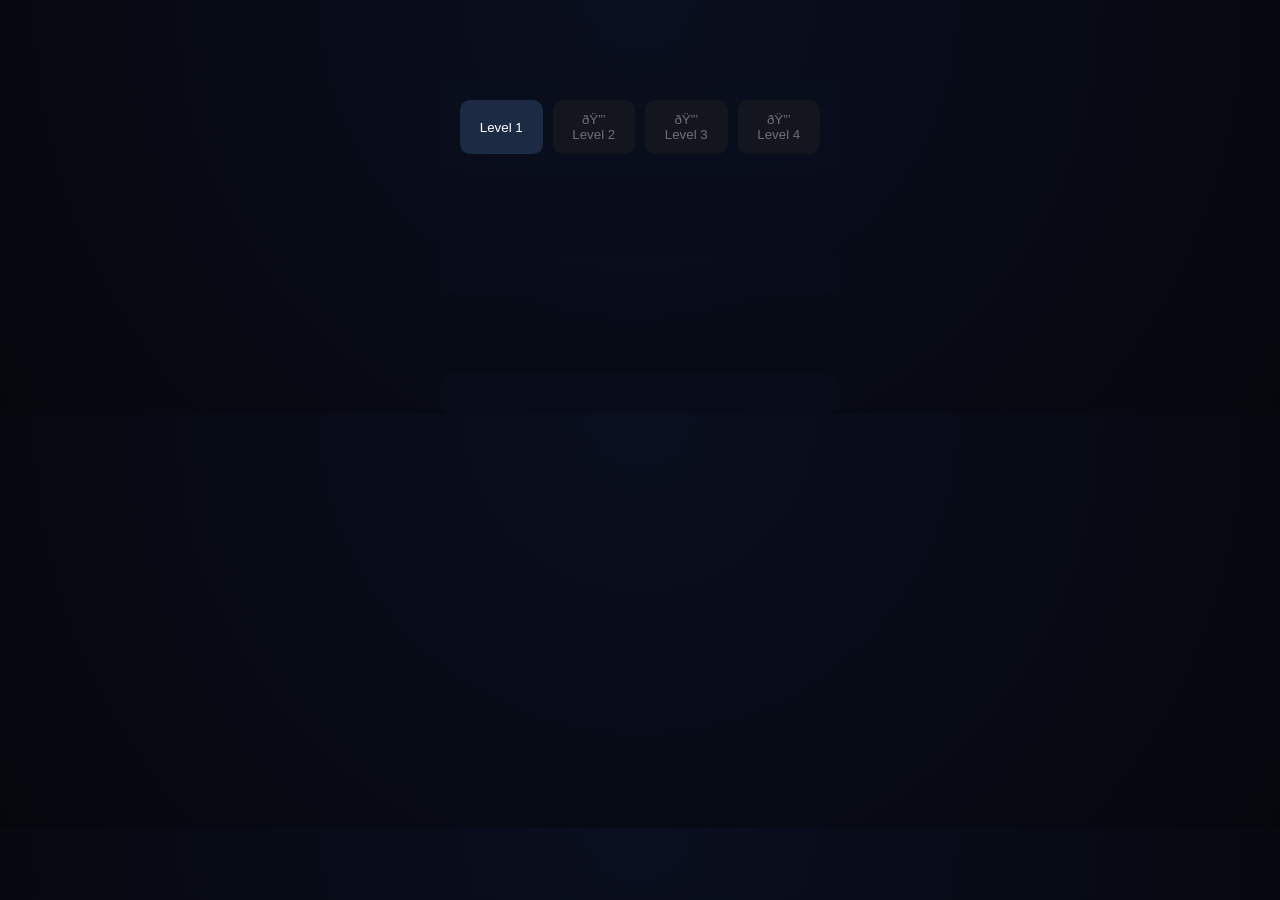
==== index.html @ d821d69b "Clean up index.html and fix function call Removed duplicate HTML structure and fixed onclick functio" ====
<!DOCTYPE html>
<html>
<head>
<meta charset="UTF-8" />
<title>Maze Levels Grid System</title>


</head>

<body>

<div id="menu"></div>
<canvas id="c" width="500" height="500"></canvas>

<div id="win" onclick="returnToMenu()">
LEVEL COMPLETE 🌟<br>
<span style="font-size:18px;">Click to return</span>
</div>

<!DOCTYPE html>
<html>
<head>
<meta charset="UTF-8" />
<title>Maze Levels Grid System</title>


</head>

<body>

<div id="menu"></div>
<canvas id="c" width="500" height="500"></canvas>

<div id="win" onclick="backToMenu()">
LEVEL COMPLETE 🌟<br>
<span style="font-size:18px;">Click to return</span>
</div>

<!DOCTYPE html>
<html>
<head>
<meta charset="UTF-8" />
<title>Maze Levels Grid System</title>

<link rel="stylesheet" href="main.css">
</head>

<body>

<div id="menu"></div>
<canvas id="c" width="500" height="500"></canvas>

<div id="win" onclick="backToMenu()">
LEVEL COMPLETE 🌟<br>
<span style="font-size:18px;">Click to return</span>
</div>



</body>
</html>

</body>

<script src="main.js"></script>
</html>

</body>
</html>
---- main.css ----
body {
  margin:0;
  background: radial-gradient(circle at top, #0a0f1f, #05070d);
  font-family: Arial;
  color:white;
  overflow:hidden;
}

#menu {
  display:grid;
  grid-template-columns: repeat(4, 1fr);
  gap:10px;
  padding:20px;
  width:360px;
  margin:auto;
  margin-top:80px;
  max-height:70vh;
  overflow-y:auto;
  background: rgba(10,15,31,0.4);
  border-radius:12px;
}

.level {
  padding:12px;
  border-radius:10px;
  border:none;
  cursor:pointer;
  background:#1c2a44;
  color:white;
}

.level.locked {
  opacity:0.4;
  background:#222;
  cursor:not-allowed;
}

canvas {
  display:none;
  background:#070a12;
  border:2px solid #2b3f66;
  border-radius:12px;
  box-shadow:0 0 25px rgba(80,120,255,0.25);
  margin:auto;
}

#win {
  position: fixed;
  inset: 0;
  display: none;
  align-items: center;
  justify-content: center;
  flex-direction: column;

  font-size: 42px;
  font-weight: bold;
  text-align: center;

  background: #05070d; /* solid blackout */
  color: #00e5ff;

  z-index: 9999;

  border: 6px solid #2b3f66;
  box-shadow:
    inset 0 0 60px rgba(0, 229, 255, 0.15),
    0 0 40px rgba(80, 120, 255, 0.35);

  cursor: pointer;
}
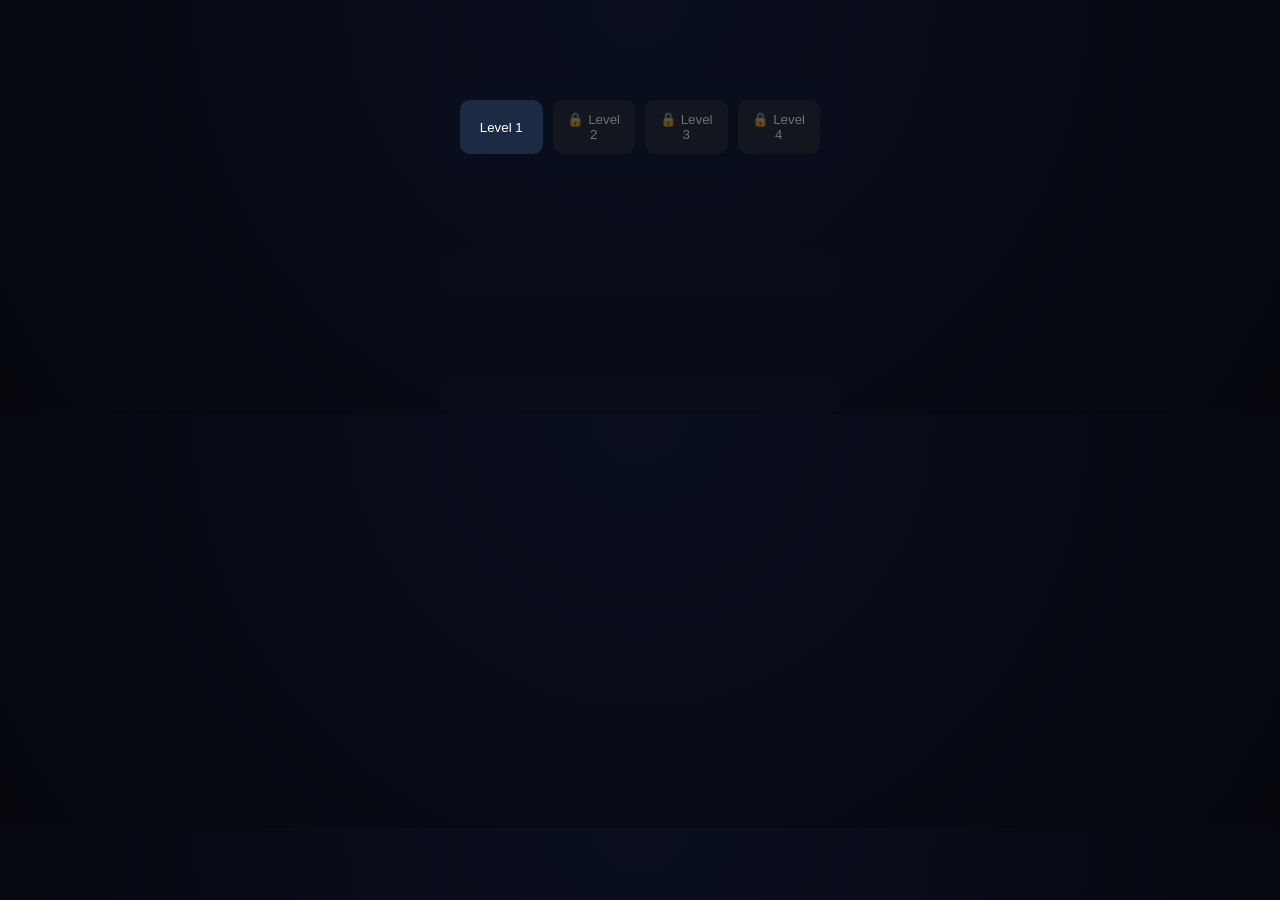
==== commit c0a41dbc: "Update page title to 'Maze - Levels'" ====
--- a/index.html
+++ b/index.html
@@ -2,7 +2,7 @@
 <html>
 <head>
 <meta charset="UTF-8" />
-<title>Maze Levels Grid System</title>
+<title>Maze - Levels</title>
 
 
 </head>
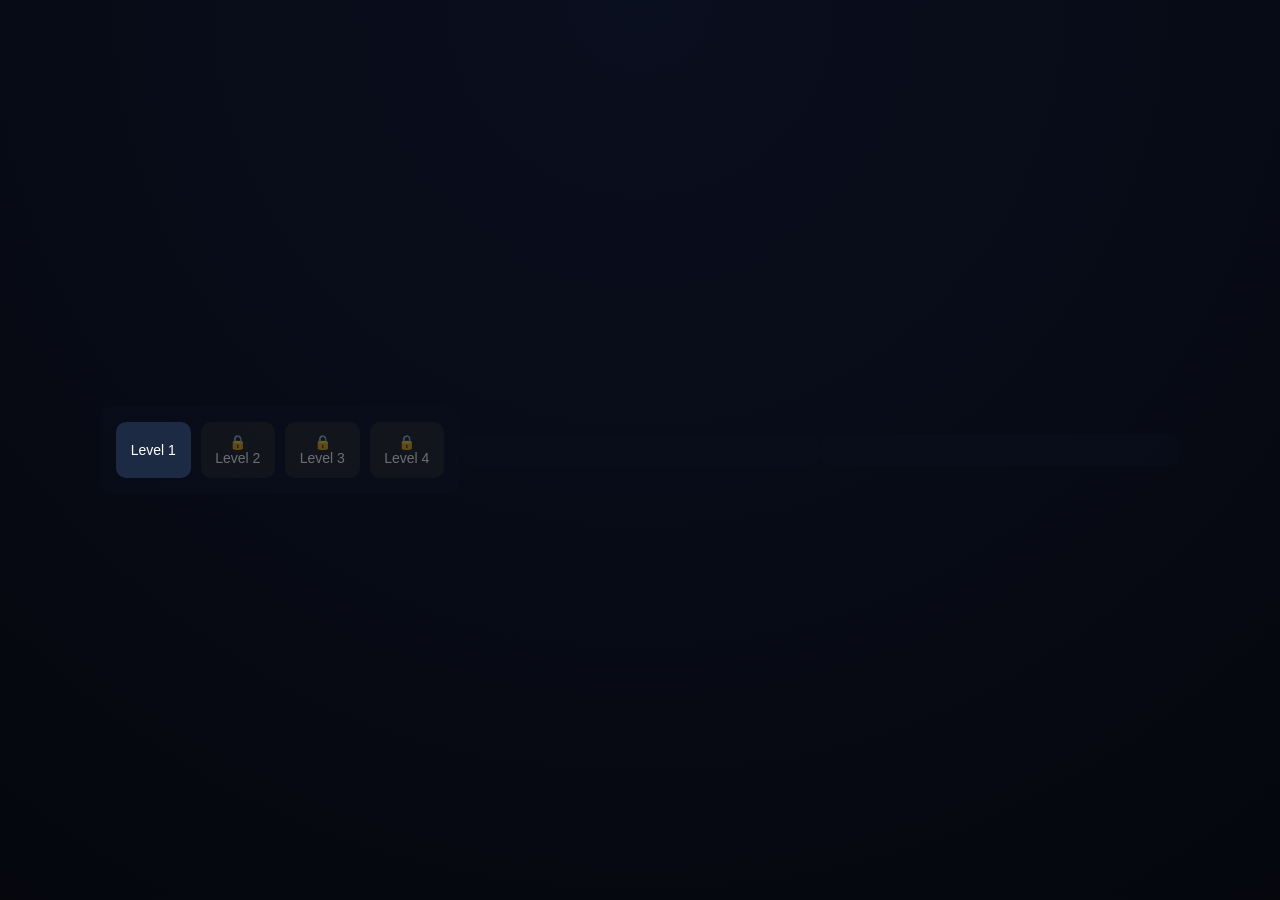
==== commit 1e2cd5e1: "Prevent zooming on gesture and wheel events Added event listeners to prevent zooming on gesture and " ====
--- a/index.html
+++ b/index.html
@@ -3,7 +3,7 @@
 <head>
 <meta charset="UTF-8" />
 <title>Maze - Levels</title>
-
+<meta name="viewport" content="width=device-width, initial-scale=1, maximum-scale=1, user-scalable=no">
 
 </head>
 
@@ -64,6 +64,12 @@
 
 <script src="main.js"></script>
 </html>
+<script>document.addEventListener('gesturestart', function (e) {
+  e.preventDefault();
+});
 
+document.addEventListener('wheel', function (e) {
+  if (e.ctrlKey) e.preventDefault(); // blocks ctrl + scroll zoom
+}, { passive: false });</script>
 </body>
 </html>
--- a/main.css
+++ b/main.css
@@ -1,49 +1,72 @@
-body {
-  margin:0;
+html, body {
+  margin: 0;
+  height: 100%;
+  overflow: hidden;          /* kills page scroll */
+  touch-action: none;        /* blocks swipe gestures */
   background: radial-gradient(circle at top, #0a0f1f, #05070d);
-  font-family: Arial;
-  color:white;
-  overflow:hidden;
+  font-family: Arial, sans-serif;
+  color: white;
 }
 
-#menu {
-  display:grid;
-  grid-template-columns: repeat(4, 1fr);
-  gap:10px;
-  padding:20px;
-  width:360px;
-  margin:auto;
-  margin-top:80px;
-  max-height:70vh;
-  overflow-y:auto;
-  background: rgba(10,15,31,0.4);
-  border-radius:12px;
+/* CENTER LOBBY */
+body {
+  display: flex;
+  align-items: center;
+  justify-content: center;
 }
 
+/* MENU */
+#menu {
+  display: grid;
+  grid-template-columns: repeat(auto-fit, minmax(70px, 1fr));
+  gap: 10px;
+
+  width: min(92vw, 360px);
+  max-height: 70vh;
+
+  padding: 16px;
+  overflow-y: auto;
+
+  background: rgba(10, 15, 31, 0.4);
+  border-radius: 12px;
+
+  box-sizing: border-box;
+
+  -webkit-overflow-scrolling: touch; /* smooth iOS scroll */
+  touch-action: pan-y;               /* allow only vertical scroll */
+}
+
+/* BUTTONS */
 .level {
-  padding:12px;
-  border-radius:10px;
-  border:none;
-  cursor:pointer;
-  background:#1c2a44;
-  color:white;
+  padding: 12px;
+  border-radius: 10px;
+  border: none;
+  cursor: pointer;
+  background: #1c2a44;
+  color: white;
+  font-size: 14px;
+  width: 100%;
 }
 
 .level.locked {
-  opacity:0.4;
-  background:#222;
-  cursor:not-allowed;
+  opacity: 0.4;
+  background: #222;
+  cursor: not-allowed;
 }
 
+/* CANVAS */
 canvas {
-  display:none;
-  background:#070a12;
-  border:2px solid #2b3f66;
-  border-radius:12px;
-  box-shadow:0 0 25px rgba(80,120,255,0.25);
-  margin:auto;
+  display: none;
+  background: #070a12;
+  border: 2px solid #2b3f66;
+  border-radius: 12px;
+  box-shadow: 0 0 25px rgba(80, 120, 255, 0.25);
+
+  max-width: 95vw;
+  max-height: 70vh;
 }
 
+/* WIN SCREEN */
 #win {
   position: fixed;
   inset: 0;
@@ -52,11 +75,11 @@
   justify-content: center;
   flex-direction: column;
 
-  font-size: 42px;
+  font-size: clamp(28px, 6vw, 42px);
   font-weight: bold;
   text-align: center;
 
-  background: #05070d; /* solid blackout */
+  background: #05070d;
   color: #00e5ff;
 
   z-index: 9999;
@@ -67,4 +90,5 @@
     0 0 40px rgba(80, 120, 255, 0.35);
 
   cursor: pointer;
+  padding: 20px;
 }
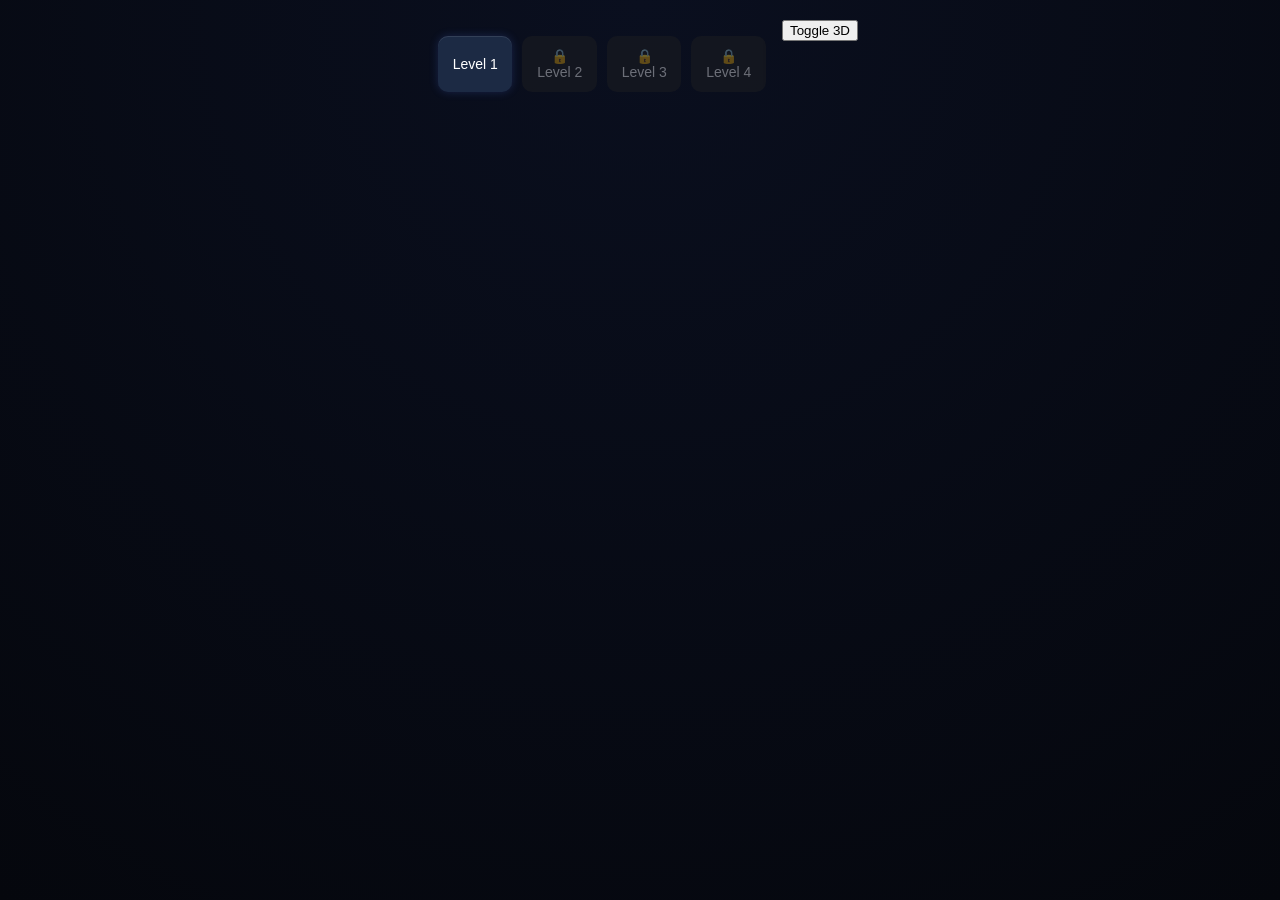
==== commit 99c62b69: "Update index.html" ====
--- a/index.html
+++ b/index.html
@@ -1,75 +1,110 @@
 <!DOCTYPE html>
-<html>
+<html lang="en">
+
 <head>
-<meta charset="UTF-8" />
-<title>Maze - Levels</title>
-<meta name="viewport" content="width=device-width, initial-scale=1, maximum-scale=1, user-scalable=no">
+    <meta charset="UTF-8">
 
+    <meta name="viewport"
+        content="width=device-width,
+        initial-scale=1.0,
+        maximum-scale=1.0,
+        user-scalable=no,
+        viewport-fit=cover">
+
+    <meta name="theme-color" content="#12030a">
+    <meta name="apple-mobile-web-app-capable" content="yes">
+
+    <title>Maze - Levels</title>
+
+    <link rel="stylesheet" href="main.css">
 </head>
 
 <body>
 
-<div id="menu"></div>
-<canvas id="c" width="500" height="500"></canvas>
+    <div id="menu"></div>
 
-<div id="win" onclick="returnToMenu()">
-LEVEL COMPLETE 🌟<br>
-<span style="font-size:18px;">Click to return</span>
-</div>
+    <button id="toggle3D" type="button">
+        Toggle 3D
+    </button>
 
-<!DOCTYPE html>
-<html>
-<head>
-<meta charset="UTF-8" />
-<title>Maze Levels Grid System</title>
+    <canvas id="c" width="500" height="500"></canvas>
 
+    <div id="win" onclick="backToMenu()">
+        LEVEL COMPLETE 🌟<br>
+        <span style="font-size:18px;">Click to return</span>
+    </div>
 
-</head>
+    <script src="main.js"></script>
 
-<body>
+    <script>
+        // Prevent gesture/pinch zoom
+        document.addEventListener('gesturestart', function (e) {
+            e.preventDefault();
+        });
 
-<div id="menu"></div>
-<canvas id="c" width="500" height="500"></canvas>
+        document.addEventListener('gesturechange', function (e) {
+            e.preventDefault();
+        });
 
-<div id="win" onclick="backToMenu()">
-LEVEL COMPLETE 🌟<br>
-<span style="font-size:18px;">Click to return</span>
-</div>
+        document.addEventListener('gestureend', function (e) {
+            e.preventDefault();
+        });
 
-<!DOCTYPE html>
-<html>
-<head>
-<meta charset="UTF-8" />
-<title>Maze Levels Grid System</title>
+        // Prevent Ctrl + mouse-wheel zoom
+        document.addEventListener('wheel', function (e) {
+            if (e.ctrlKey) {
+                e.preventDefault();
+            }
+        }, {
+            passive: false
+        });
 
-<link rel="stylesheet" href="main.css">
-</head>
+        // Block right-click menu
+        document.addEventListener('contextmenu', function (e) {
+            e.preventDefault();
+        });
 
-<body>
+        // Block copy / cut / paste
+        document.addEventListener('copy', function (e) {
+            e.preventDefault();
+        });
 
-<div id="menu"></div>
-<canvas id="c" width="500" height="500"></canvas>
+        document.addEventListener('cut', function (e) {
+            e.preventDefault();
+        });
 
-<div id="win" onclick="backToMenu()">
-LEVEL COMPLETE 🌟<br>
-<span style="font-size:18px;">Click to return</span>
-</div>
+        document.addEventListener('paste', function (e) {
+            e.preventDefault();
+        });
 
+        // Block text selection
+        document.addEventListener('selectstart', function (e) {
+            e.preventDefault();
+        });
 
+        // Block common shortcuts
+        document.addEventListener('keydown', function (e) {
 
-</body>
-</html>
+            if (
+                e.ctrlKey && (
+                    e.key.toLowerCase() === 'c' ||
+                    e.key.toLowerCase() === 'v' ||
+                    e.key.toLowerCase() === 'x' ||
+                    e.key.toLowerCase() === 'a' ||
+                    e.key.toLowerCase() === 'u' ||
+                    e.key.toLowerCase() === 's'
+                )
+            ) {
+                e.preventDefault();
+            }
+
+            // Block F12
+            if (e.key === 'F12') {
+                e.preventDefault();
+            }
+        });
+    </script>
 
 </body>
 
-<script src="main.js"></script>
-</html>
-<script>document.addEventListener('gesturestart', function (e) {
-  e.preventDefault();
-});
-
-document.addEventListener('wheel', function (e) {
-  if (e.ctrlKey) e.preventDefault(); // blocks ctrl + scroll zoom
-}, { passive: false });</script>
-</body>
-</html>
+</html>
--- a/main.css
+++ b/main.css
@@ -1,94 +1,154 @@
-html, body {
+html,
+body {
   margin: 0;
+  width: 100%;
   height: 100%;
-  overflow: hidden;          /* kills page scroll */
-  touch-action: none;        /* blocks swipe gestures */
+  overflow: hidden;            /* disable page scrolling */
+  touch-action: none;          /* disable browser gestures */
   background: radial-gradient(circle at top, #0a0f1f, #05070d);
   font-family: Arial, sans-serif;
   color: white;
 }
 
-/* CENTER LOBBY */
+/* CENTER PAGE */
 body {
   display: flex;
-  align-items: center;
   justify-content: center;
+  align-items: flex-start;     /* levels start at top */
+  padding-top: 20px;
+  box-sizing: border-box;
+
+  user-select: none;
+  -webkit-user-select: none;
+  -webkit-touch-callout: none;
 }
 
-/* MENU */
+/* LEVEL SELECT */
 #menu {
   display: grid;
   grid-template-columns: repeat(auto-fit, minmax(70px, 1fr));
   gap: 10px;
 
   width: min(92vw, 360px);
-  max-height: 70vh;
+  max-height: calc(100vh - 40px);
 
   padding: 16px;
   overflow-y: auto;
 
-  background: rgba(10, 15, 31, 0.4);
-  border-radius: 12px;
+  /* invisible container */
+  background: transparent;
+  border: none;
+  border-radius: 0;
+  box-shadow: none;
+  backdrop-filter: none;
 
   box-sizing: border-box;
 
-  -webkit-overflow-scrolling: touch; /* smooth iOS scroll */
-  touch-action: pan-y;               /* allow only vertical scroll */
+  -webkit-overflow-scrolling: touch;
+  touch-action: pan-y;
+
+  /* hide scrollbar */
+  scrollbar-width: none;
+  -ms-overflow-style: none;
 }
 
-/* BUTTONS */
+#menu::-webkit-scrollbar {
+  display: none;
+}
+
+/* LEVEL BUTTONS */
 .level {
+  width: 100%;
   padding: 12px;
+
+  border: none;
   border-radius: 10px;
-  border: none;
-  cursor: pointer;
+
   background: #1c2a44;
   color: white;
+
   font-size: 14px;
-  width: 100%;
+  cursor: pointer;
+
+  transition:
+    transform 0.15s ease,
+    background 0.15s ease,
+    box-shadow 0.15s ease;
+
+  box-shadow:
+    0 0 10px rgba(80, 120, 255, 0.2),
+    inset 0 1px 0 rgba(255,255,255,0.1);
+}
+
+.level:hover:not(.locked) {
+  transform: translateY(-2px);
+  background: #2b3f66;
+}
+
+.level:active:not(.locked) {
+  transform: scale(0.96);
 }
 
 .level.locked {
   opacity: 0.4;
   background: #222;
   cursor: not-allowed;
+  box-shadow: none;
 }
 
-/* CANVAS */
+/* MAZE CANVAS */
 canvas {
   display: none;
+
+  position: fixed;
+  top: 50%;
+  left: 50%;
+  transform: translate(-50%, -50%);
+
   background: #070a12;
   border: 2px solid #2b3f66;
   border-radius: 12px;
-  box-shadow: 0 0 25px rgba(80, 120, 255, 0.25);
+
+  box-shadow:
+    0 0 25px rgba(80, 120, 255, 0.25);
 
   max-width: 95vw;
-  max-height: 70vh;
+  max-height: 80vh;
 }
 
 /* WIN SCREEN */
 #win {
   position: fixed;
   inset: 0;
+
   display: none;
+  flex-direction: column;
   align-items: center;
   justify-content: center;
-  flex-direction: column;
+
+  padding: 20px;
+
+  background: #05070d;
+  color: #00e5ff;
 
   font-size: clamp(28px, 6vw, 42px);
   font-weight: bold;
   text-align: center;
 
-  background: #05070d;
-  color: #00e5ff;
+  border: 6px solid #2b3f66;
 
-  z-index: 9999;
-
-  border: 6px solid #2b3f66;
   box-shadow:
     inset 0 0 60px rgba(0, 229, 255, 0.15),
     0 0 40px rgba(80, 120, 255, 0.35);
 
   cursor: pointer;
-  padding: 20px;
+  z-index: 9999;
 }
+
+/* PREVENT IMAGE/DRAG SELECTION */
+img,
+canvas,
+button {
+  -webkit-user-drag: none;
+  user-select: none;
+}
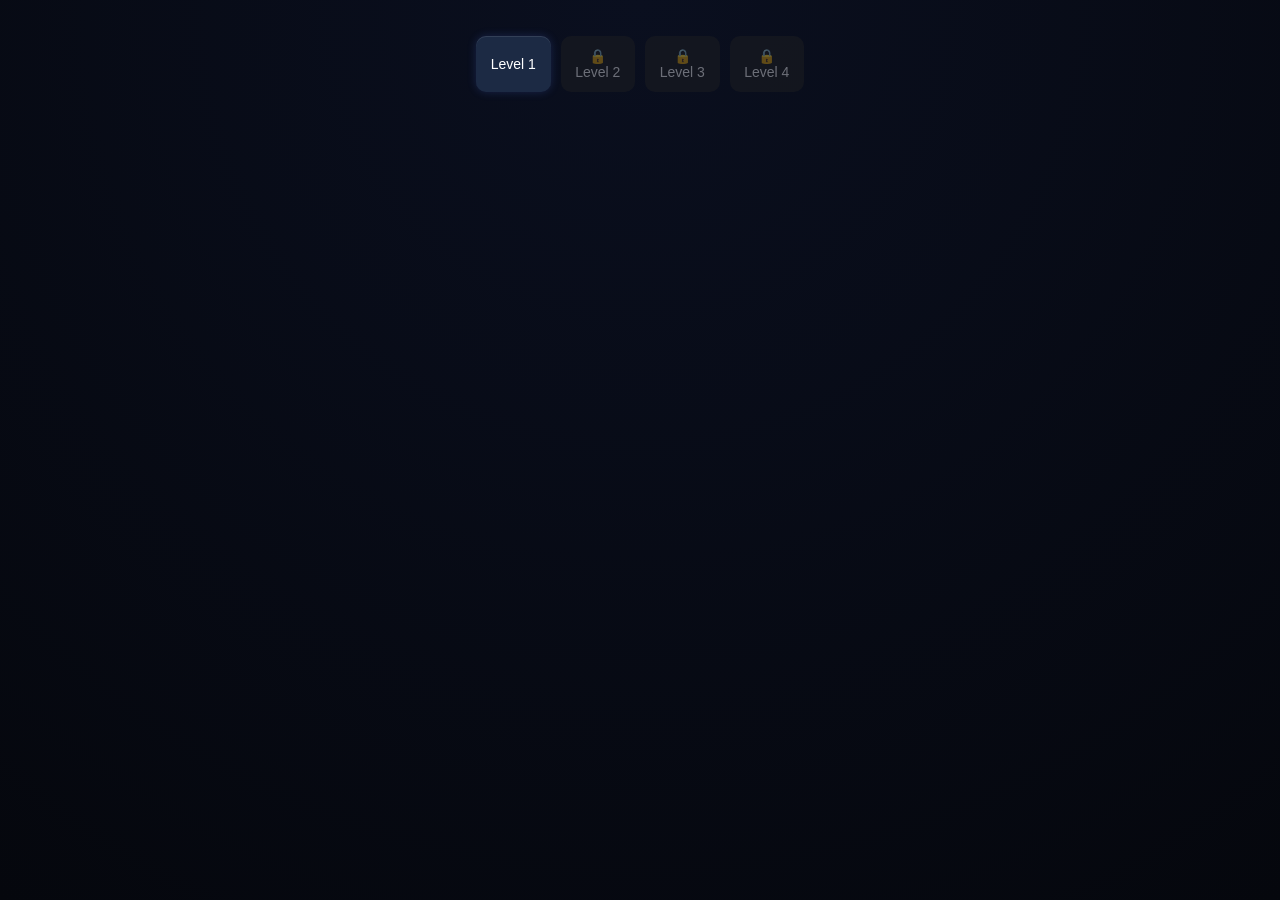
==== commit 27421c97: "Update index.html" ====
--- a/index.html
+++ b/index.html
@@ -23,86 +23,148 @@
 
     <div id="menu"></div>
 
-    <button id="toggle3D" type="button">
+    <!-- Hidden until a level is loaded -->
+    <button id="toggle3D" type="button" hidden>
         Toggle 3D
     </button>
 
     <canvas id="c" width="500" height="500"></canvas>
 
+    <!-- Mobile 3D thumbstick -->
+    <div id="mobileThumbstick" hidden>
+        <div id="joystickBase">
+            <div id="joystickKnob"></div>
+        </div>
+    </div>
+
     <div id="win" onclick="backToMenu()">
         LEVEL COMPLETE 🌟<br>
-        <span style="font-size:18px;">Click to return</span>
+        <span style="font-size:18px;">
+            Click to return
+        </span>
     </div>
 
-    <script src="main.js"></script>
+    <script src="main.js?v=3"></script>
 
     <script>
-        // Prevent gesture/pinch zoom
-        document.addEventListener('gesturestart', function (e) {
-            e.preventDefault();
-        });
+        // =====================================================
+        // PREVENT GESTURE / PINCH ZOOM
+        // =====================================================
 
-        document.addEventListener('gesturechange', function (e) {
-            e.preventDefault();
-        });
-
-        document.addEventListener('gestureend', function (e) {
-            e.preventDefault();
-        });
-
-        // Prevent Ctrl + mouse-wheel zoom
-        document.addEventListener('wheel', function (e) {
-            if (e.ctrlKey) {
+        document.addEventListener(
+            'gesturestart',
+            function (e) {
                 e.preventDefault();
             }
-        }, {
-            passive: false
-        });
+        );
 
-        // Block right-click menu
-        document.addEventListener('contextmenu', function (e) {
-            e.preventDefault();
-        });
-
-        // Block copy / cut / paste
-        document.addEventListener('copy', function (e) {
-            e.preventDefault();
-        });
-
-        document.addEventListener('cut', function (e) {
-            e.preventDefault();
-        });
-
-        document.addEventListener('paste', function (e) {
-            e.preventDefault();
-        });
-
-        // Block text selection
-        document.addEventListener('selectstart', function (e) {
-            e.preventDefault();
-        });
-
-        // Block common shortcuts
-        document.addEventListener('keydown', function (e) {
-
-            if (
-                e.ctrlKey && (
-                    e.key.toLowerCase() === 'c' ||
-                    e.key.toLowerCase() === 'v' ||
-                    e.key.toLowerCase() === 'x' ||
-                    e.key.toLowerCase() === 'a' ||
-                    e.key.toLowerCase() === 'u' ||
-                    e.key.toLowerCase() === 's'
-                )
-            ) {
+        document.addEventListener(
+            'gesturechange',
+            function (e) {
                 e.preventDefault();
             }
+        );
 
-            // Block F12
-            if (e.key === 'F12') {
+        document.addEventListener(
+            'gestureend',
+            function (e) {
                 e.preventDefault();
             }
-        });
+        );
+
+        // =====================================================
+        // PREVENT CTRL + MOUSE WHEEL ZOOM
+        // =====================================================
+
+        document.addEventListener(
+            'wheel',
+            function (e) {
+
+                if (e.ctrlKey) {
+                    e.preventDefault();
+                }
+
+            },
+            {
+                passive: false
+            }
+        );
+
+        // =====================================================
+        // BLOCK RIGHT CLICK
+        // =====================================================
+
+        document.addEventListener(
+            'contextmenu',
+            function (e) {
+                e.preventDefault();
+            }
+        );
+
+        // =====================================================
+        // BLOCK COPY / CUT / PASTE
+        // =====================================================
+
+        document.addEventListener(
+            'copy',
+            function (e) {
+                e.preventDefault();
+            }
+        );
+
+        document.addEventListener(
+            'cut',
+            function (e) {
+                e.preventDefault();
+            }
+        );
+
+        document.addEventListener(
+            'paste',
+            function (e) {
+                e.preventDefault();
+            }
+        );
+
+        // =====================================================
+        // BLOCK TEXT SELECTION
+        // =====================================================
+
+        document.addEventListener(
+            'selectstart',
+            function (e) {
+                e.preventDefault();
+            }
+        );
+
+        // =====================================================
+        // BLOCK COMMON SHORTCUTS
+        // =====================================================
+
+        document.addEventListener(
+            'keydown',
+            function (e) {
+
+                if (
+                    e.ctrlKey &&
+                    (
+                        e.key.toLowerCase() === 'c' ||
+                        e.key.toLowerCase() === 'v' ||
+                        e.key.toLowerCase() === 'x' ||
+                        e.key.toLowerCase() === 'a' ||
+                        e.key.toLowerCase() === 'u' ||
+                        e.key.toLowerCase() === 's'
+                    )
+                ) {
+                    e.preventDefault();
+                }
+
+                // Block F12
+                if (e.key === 'F12') {
+                    e.preventDefault();
+                }
+            }
+        );
     </script>
 
 </body>
--- a/main.css
+++ b/main.css
@@ -152,3 +152,43 @@
   -webkit-user-drag: none;
   user-select: none;
 }
+
+/* TOGGLE 3D BUTTON */
+#toggle3D {
+  position: fixed;
+  top: 20px;
+  right: 20px;
+
+  padding: 10px 16px;
+
+  border: none;
+  border-radius: 10px;
+
+  background: #1c2a44;
+  color: white;
+
+  font-size: 14px;
+  font-weight: bold;
+
+  cursor: pointer;
+
+  box-shadow:
+    0 0 10px rgba(80, 120, 255, 0.2),
+    inset 0 1px 0 rgba(255,255,255,0.1);
+
+  transition:
+    transform 0.15s ease,
+    background 0.15s ease,
+    box-shadow 0.15s ease;
+
+  z-index: 1000;
+}
+
+#toggle3D:hover {
+  transform: translateY(-2px);
+  background: #2b3f66;
+}
+
+#toggle3D:active {
+  transform: scale(0.96);
+}
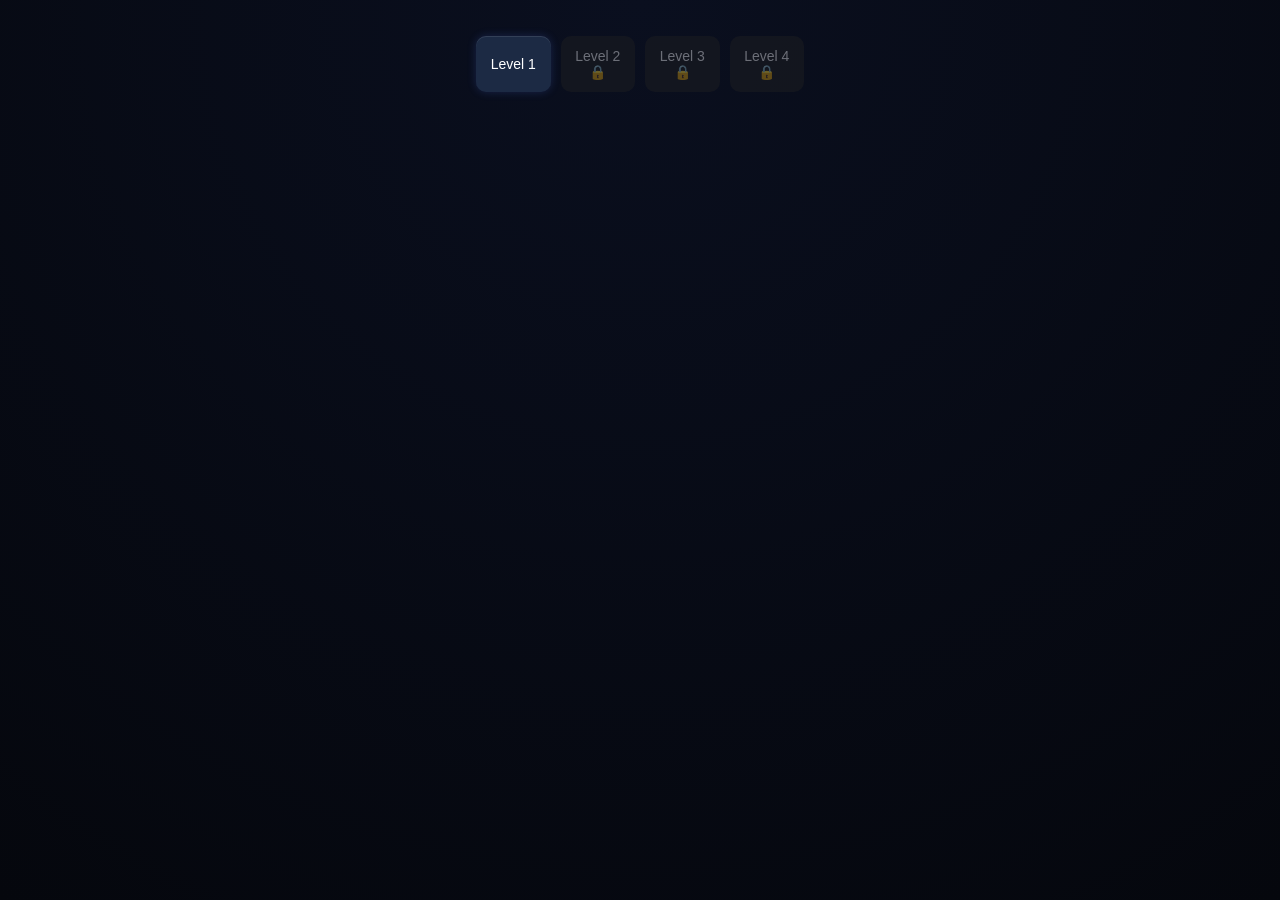
==== commit 3c6c5d9c: "Update index.html" ====
--- a/index.html
+++ b/index.html
@@ -23,9 +23,9 @@
 
     <div id="menu"></div>
 
-    <!-- Hidden until a level is loaded -->
+    <!-- Hidden on the level menu, shown inside a level -->
     <button id="toggle3D" type="button" hidden>
-        Toggle 3D
+        3D
     </button>
 
     <canvas id="c" width="500" height="500"></canvas>
@@ -39,12 +39,14 @@
 
     <div id="win" onclick="backToMenu()">
         LEVEL COMPLETE 🌟<br>
+
         <span style="font-size:18px;">
             Click to return
         </span>
     </div>
 
-    <script src="main.js?v=3"></script>
+    <!-- Incremented so Safari/Neocities loads the fixed script -->
+    <script src="main.js?v=4"></script>
 
     <script>
         // =====================================================
--- a/main.css
+++ b/main.css
@@ -3,52 +3,85 @@
   margin: 0;
   width: 100%;
   height: 100%;
-  overflow: hidden;            /* disable page scrolling */
-  touch-action: none;          /* disable browser gestures */
-  background: radial-gradient(circle at top, #0a0f1f, #05070d);
+
+  overflow: hidden;
+
+  touch-action: none;
+
+  background:
+    radial-gradient(
+      circle at top,
+      #0a0f1f,
+      #05070d
+    );
+
   font-family: Arial, sans-serif;
+
   color: white;
 }
 
-/* CENTER PAGE */
+/* =========================================================
+   CENTER PAGE
+   ========================================================= */
+
 body {
   display: flex;
+
   justify-content: center;
-  align-items: flex-start;     /* levels start at top */
+  align-items: flex-start;
+
   padding-top: 20px;
+
   box-sizing: border-box;
 
   user-select: none;
   -webkit-user-select: none;
+
   -webkit-touch-callout: none;
 }
 
-/* LEVEL SELECT */
+/* =========================================================
+   LEVEL SELECT
+   ========================================================= */
+
 #menu {
   display: grid;
-  grid-template-columns: repeat(auto-fit, minmax(70px, 1fr));
+
+  grid-template-columns:
+    repeat(
+      auto-fit,
+      minmax(70px, 1fr)
+    );
+
   gap: 10px;
 
   width: min(92vw, 360px);
-  max-height: calc(100vh - 40px);
+
+  max-height:
+    calc(100vh - 40px);
 
   padding: 16px;
+
   overflow-y: auto;
 
-  /* invisible container */
   background: transparent;
+
   border: none;
+
   border-radius: 0;
+
   box-shadow: none;
+
   backdrop-filter: none;
 
   box-sizing: border-box;
 
   -webkit-overflow-scrolling: touch;
+
   touch-action: pan-y;
 
-  /* hide scrollbar */
   scrollbar-width: none;
+
   -ms-overflow-style: none;
 }
 
@@ -56,18 +89,25 @@
   display: none;
 }
 
-/* LEVEL BUTTONS */
+/* =========================================================
+   LEVEL BUTTONS
+   ========================================================= */
+
 .level {
   width: 100%;
+
   padding: 12px;
 
   border: none;
+
   border-radius: 10px;
 
   background: #1c2a44;
+
   color: white;
 
   font-size: 14px;
+
   cursor: pointer;
 
   transition:
@@ -76,12 +116,16 @@
     box-shadow 0.15s ease;
 
   box-shadow:
-    0 0 10px rgba(80, 120, 255, 0.2),
-    inset 0 1px 0 rgba(255,255,255,0.1);
+    0 0 10px
+      rgba(80, 120, 255, 0.2),
+
+    inset 0 1px 0
+      rgba(255, 255, 255, 0.1);
 }
 
 .level:hover:not(.locked) {
   transform: translateY(-2px);
+
   background: #2b3f66;
 }
 
@@ -91,90 +135,157 @@
 
 .level.locked {
   opacity: 0.4;
+
   background: #222;
+
   cursor: not-allowed;
+
   box-shadow: none;
 }
 
-/* MAZE CANVAS */
+/* =========================================================
+   MAZE CANVAS
+   ========================================================= */
+
 canvas {
   display: none;
 
   position: fixed;
+
   top: 50%;
   left: 50%;
-  transform: translate(-50%, -50%);
+
+  transform:
+    translate(-50%, -50%);
 
   background: #070a12;
+
   border: 2px solid #2b3f66;
+
   border-radius: 12px;
 
   box-shadow:
-    0 0 25px rgba(80, 120, 255, 0.25);
+    0 0 25px
+      rgba(80, 120, 255, 0.25);
 
   max-width: 95vw;
+
   max-height: 80vh;
-}
-
-/* WIN SCREEN */
+
+  touch-action: none;
+
+  user-select: none;
+
+  -webkit-user-select: none;
+
+  -webkit-user-drag: none;
+}
+
+/* =========================================================
+   WIN SCREEN
+   ========================================================= */
+
 #win {
   position: fixed;
+
   inset: 0;
 
   display: none;
+
   flex-direction: column;
+
   align-items: center;
+
   justify-content: center;
 
   padding: 20px;
 
   background: #05070d;
+
   color: #00e5ff;
 
-  font-size: clamp(28px, 6vw, 42px);
+  font-size:
+    clamp(
+      28px,
+      6vw,
+      42px
+    );
+
   font-weight: bold;
+
   text-align: center;
 
   border: 6px solid #2b3f66;
 
   box-shadow:
-    inset 0 0 60px rgba(0, 229, 255, 0.15),
-    0 0 40px rgba(80, 120, 255, 0.35);
+    inset 0 0 60px
+      rgba(0, 229, 255, 0.15),
+
+    0 0 40px
+      rgba(80, 120, 255, 0.35);
 
   cursor: pointer;
+
   z-index: 9999;
-}
-
-/* PREVENT IMAGE/DRAG SELECTION */
+
+  touch-action: none;
+
+  user-select: none;
+
+  -webkit-user-select: none;
+}
+
+/* =========================================================
+   PREVENT IMAGE / DRAG SELECTION
+   ========================================================= */
+
 img,
 canvas,
 button {
   -webkit-user-drag: none;
+
   user-select: none;
-}
-
-/* TOGGLE 3D BUTTON */
+
+  -webkit-user-select: none;
+}
+
+/* =========================================================
+   3D TOGGLE
+   ========================================================= */
+
+#toggle3D[hidden] {
+  display: none !important;
+}
+
 #toggle3D {
   position: fixed;
+
   top: 20px;
+
   right: 20px;
 
   padding: 10px 16px;
 
   border: none;
+
   border-radius: 10px;
 
   background: #1c2a44;
+
   color: white;
 
   font-size: 14px;
+
   font-weight: bold;
 
   cursor: pointer;
 
   box-shadow:
-    0 0 10px rgba(80, 120, 255, 0.2),
-    inset 0 1px 0 rgba(255,255,255,0.1);
+    0 0 10px
+      rgba(80, 120, 255, 0.2),
+
+    inset 0 1px 0
+      rgba(255, 255, 255, 0.1);
 
   transition:
     transform 0.15s ease,
@@ -182,13 +293,230 @@
     box-shadow 0.15s ease;
 
   z-index: 1000;
+
+  touch-action: manipulation;
 }
 
 #toggle3D:hover {
   transform: translateY(-2px);
+
   background: #2b3f66;
 }
 
 #toggle3D:active {
   transform: scale(0.96);
+}
+
+/* =========================================================
+   MOBILE THUMBSTICK
+   ========================================================= */
+
+#mobileThumbstick[hidden] {
+  display: none !important;
+}
+
+#mobileThumbstick {
+  position: fixed;
+
+  left: 25px;
+
+  bottom: 25px;
+
+  width: 130px;
+
+  height: 130px;
+
+  z-index: 5000;
+
+  touch-action: none;
+
+  user-select: none;
+
+  -webkit-user-select: none;
+
+  -webkit-touch-callout: none;
+
+  pointer-events: auto;
+}
+
+/* =========================================================
+   JOYSTICK BASE
+   ========================================================= */
+
+#joystickBase {
+  position: absolute;
+
+  left: 0;
+
+  top: 0;
+
+  width: 130px;
+
+  height: 130px;
+
+  border-radius: 50%;
+
+  background:
+    rgba(
+      100,
+      130,
+      180,
+      0.25
+    );
+
+  border:
+    2px solid
+    rgba(
+      255,
+      255,
+      255,
+      0.18
+    );
+
+  box-shadow:
+    0 0 20px
+      rgba(
+        80,
+        120,
+        255,
+        0.18
+      ),
+
+    inset 0 0 20px
+      rgba(
+        255,
+        255,
+        255,
+        0.06
+      );
+
+  touch-action: none;
+
+  pointer-events: auto;
+}
+
+/* =========================================================
+   JOYSTICK KNOB
+   ========================================================= */
+
+#joystickKnob {
+  position: absolute;
+
+  left: 50%;
+
+  top: 50%;
+
+  width: 56px;
+
+  height: 56px;
+
+  border-radius: 50%;
+
+  background:
+    rgba(
+      150,
+      180,
+      230,
+      0.5
+    );
+
+  border:
+    2px solid
+    rgba(
+      255,
+      255,
+      255,
+      0.25
+    );
+
+  box-shadow:
+    0 0 15px
+      rgba(
+        80,
+        120,
+        255,
+        0.25
+      ),
+
+    inset 0 0 12px
+      rgba(
+        255,
+        255,
+        255,
+        0.12
+      );
+
+  transform:
+    translate(
+      -50%,
+      -50%
+    );
+
+  pointer-events: none;
+
+  touch-action: none;
+}
+
+/* =========================================================
+   PHONE / TABLET POSITIONING
+   ========================================================= */
+
+@media (max-width: 600px) {
+
+  #toggle3D {
+    top: 15px;
+
+    right: 15px;
+
+    padding:
+      9px 14px;
+  }
+
+  #mobileThumbstick {
+    left: 20px;
+
+    bottom:
+      calc(
+        20px +
+        env(
+          safe-area-inset-bottom
+        )
+      );
+  }
+}
+
+/* =========================================================
+   LANDSCAPE PHONE
+   ========================================================= */
+
+@media (
+  orientation: landscape
+) and (max-height: 600px) {
+
+  #mobileThumbstick {
+    left: 20px;
+
+    bottom: 20px;
+  }
+
+  #toggle3D {
+    top: 15px;
+
+    right: 15px;
+  }
+}
+
+/* =========================================================
+   NON-TOUCH DEVICES
+   ========================================================= */
+
+@media (
+  hover: hover
+) and (
+  pointer: fine
+) {
+
+  #mobileThumbstick {
+    display: none !important;
+  }
 }
